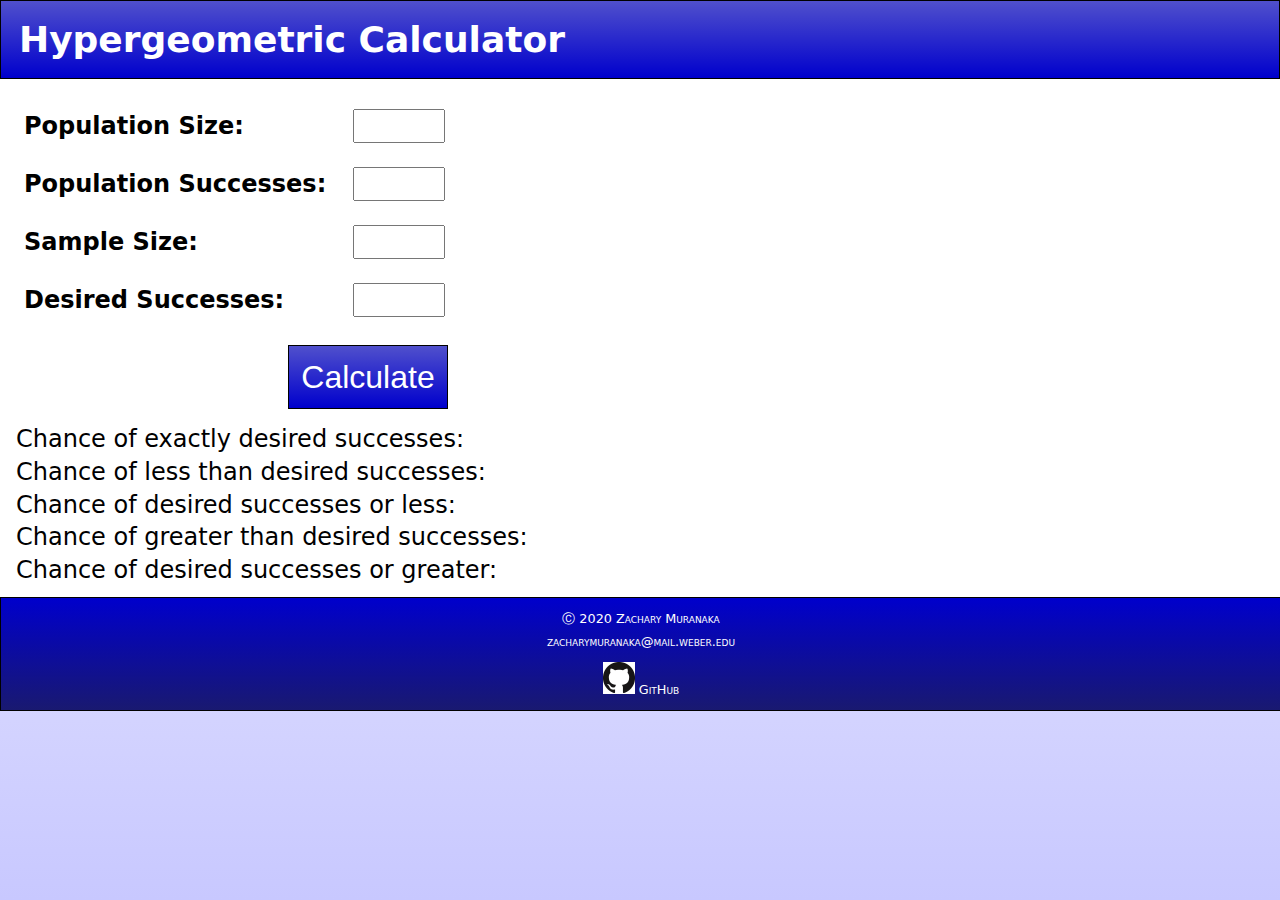
==== hypergeom.html @ 274fedd7 "Initial commit" ====
<!DOCTYPE html>
<html lang="en">

<head>
	<!--
		File: hypergeom.html
		Zachary Muranaka
		Webpage for hypergeometric calculator
	 -->
	<meta charset="utf-8">
	<title>Hypergeometric Calculator</title>
	<link href="styles/hypergeom_styles.css" rel="stylesheet">
	<script src="scripts/hypergeom.js" async></script>
</head>

<body>
	<h1>Hypergeometric Calculator</h1>
	
	<div id="nums">
		<div id="popSizeDiv">
			<label for="popSize">Population Size: </label>
			<input type="number" min="0" id="popSize" class="column2">
		</div>
		<div id="popSuccessesDiv">
			<label for="popSuccesses">Population Successes: </label>
			<input type="number" min="0" id="popSuccesses" class="column2">
		</div>
		<div id="sampleSizeDiv">
			<label for="popSuccesses">Sample Size: </label>
			<input type="number" min="0" id="sampleSize" class="column2">
		</div>
		<div id="desiredSuccessesDiv">
			<label for="popSuccesses">Desired Successes: </label>
			<input type="number" min="0" id="desiredSuccesses" class="column2">
		</div>
	</div>
	
	<input type="button" id="calculateBtn" value="Calculate">
	
	<ol id="results">
		<li id="exactly">
			Chance of exactly desired successes:
		</li>
		<li id="lessThan">
			Chance of less than desired successes:
		</li>
		<li id="orLess">
			Chance of desired successes or less:
		</li>
		<li id="greaterThan">
			Chance of greater than desired successes:
		</li>
		<li id="orGreater">
			Chance of desired successes or greater:
		</li>
	</ol>
	
	<footer>
		<div>
			&#9400; 2020 Zachary Muranaka
			<a href="mailto:zacharymuranaka@mail.weber.edu">zacharymuranaka@mail.weber.edu</a>
			<a href="https://github.com/zmuranaka"><img src="images/githubLogo.png" alt=""/> GitHub</a>
		</div>
	</footer>
	
</body>

</html>
---- styles/hypergeom_styles.css ----
/*
File: rps_styles.css
Zachary Muranaka
Styles for hypergeom.html
*/

html {
	height: 100%;
	background: linear-gradient(to top, rgb(200,200,255), white);
	background: -webkit-linear-gradient(bottom, rgb(200,200,255), white);
	background: -o-linear-gradient(bottom, rgb(200,200,255), white);
}

body {
	max-width: 100%;
	min-width: 320px;
	margin: 0;
	background-color: white;
	font-family: Segoe, "Segoe UI", "DejaVu Sans", "Trebuchet MS", Verdana, "sans-serif";
}

h1 {
	margin: 0 0 0.5em 0;
	padding: 0.5em 0 0.5em 0.5em;
	font-size: 2.25em;
	color: white;
	border: 1px solid black;
	background: -webkit-linear-gradient(bottom, rgb(0,0,204), rgb(80,80,204));
	background: -o-linear-gradient(bottom, rgb(0,0,204), rgb(80,80,204));
	background: linear-gradient(to top, rgb(0,0,204), rgb(80,80,204));
}

/* Input button styles */

/* Styles the calculate button */
input[type=button]#calculateBtn {
	background: linear-gradient(to top, rgb(0,0,204), rgb(80,80,204));
	background: -webkit-linear-gradient(bottom, rgb(0,0,204), rgb(80,80,204));
	background: -o-linear-gradient(bottom, rgb(0,0,204), rgb(80,80,204));
	color: white;
	height: 2em;
	width: 5em;
	font-size: 2em;
	margin: 0.5em 0 0.5em 9em;
	border: 1px solid black;
}

/* Styles the boxes where the user enters the numbers */
input[type=number] {
	margin: 0.5em;
	font-size: 1.5em;
	width: 3.5em;
}

/* Styles the label next to the input text box */
label {
	display: inline-block; /* Makes the input boxes line up */
	width: 13em;
	font-weight: bold;
	font-size: 1.5em;
	margin-left: 1em;
}

/* List styles */

ol#results {
	padding: 0;
	margin: 0 0 0.5em 1em;
}

ol#results li {
	font-size: 1.5em;
	list-style-type: none;
	margin-bottom: 0.2em;
}

/* Footer styles */

footer {
	text-align: center;
	margin-top: 1em;
	padding-top: 1em;
	color: white;
	width: 100%;
	font-size: 0.8em;
	font-variant: small-caps;
	border: 1px solid black;
	background: -webkit-linear-gradient(rgb(0,0,204), midnightblue);
	background: -o-linear-gradient(rgb(0,0,204), midnightblue);
	background: linear-gradient(rgb(0,0,204), midnightblue);
}

footer a {
	display: block;
	color: white;
	margin: 0.5em 0 1em 0;
	text-decoration: none;
}

footer a:hover {
	text-decoration: underline;
}
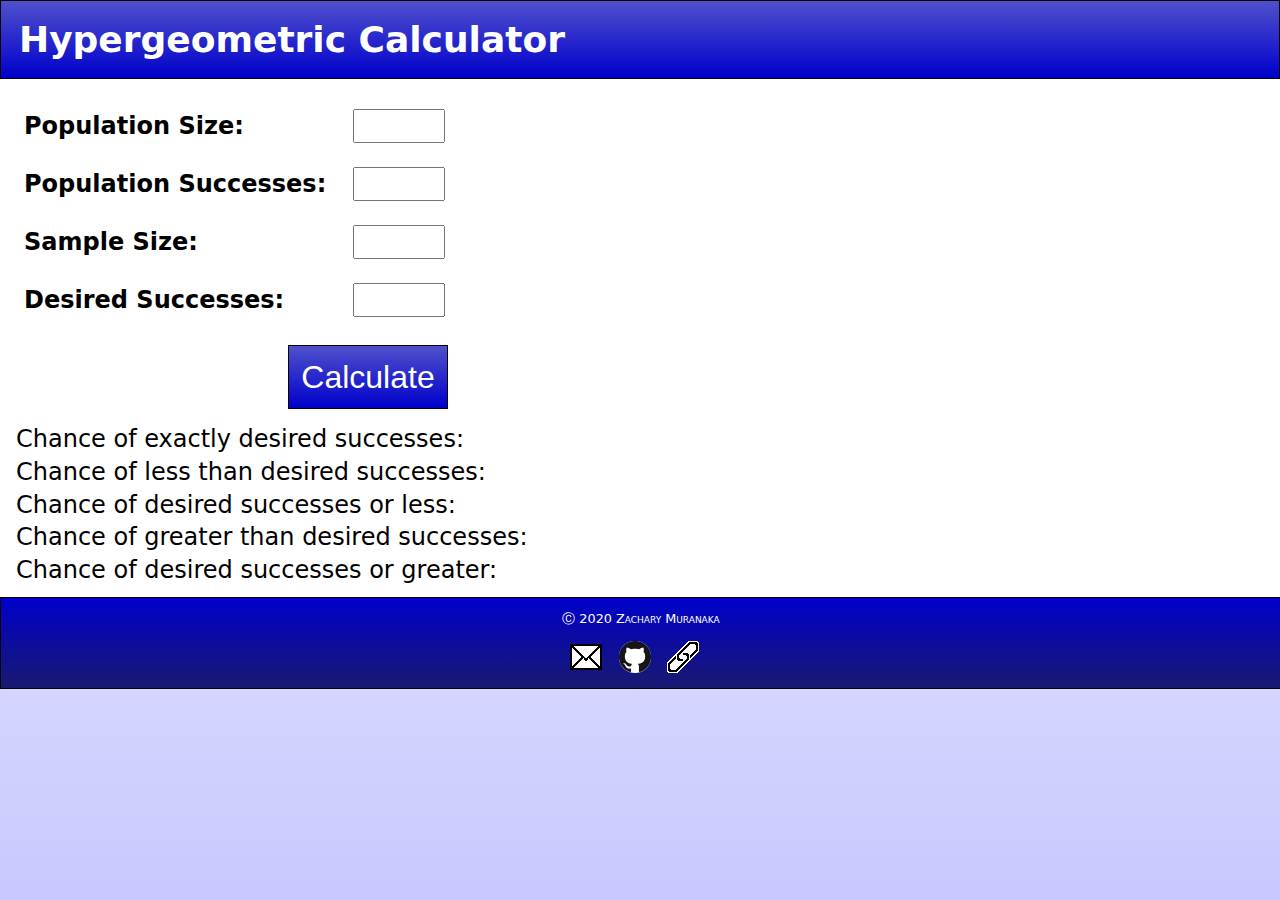
==== commit 0034816e: "Added responsive design for phones and smaller tablets" ====
--- a/hypergeom.html
+++ b/hypergeom.html
@@ -8,36 +8,37 @@
 		Webpage for hypergeometric calculator
 	 -->
 	<meta charset="utf-8">
+	<meta name="viewport" content="width=device-width, initial-scale=1, minimum-scale=1, maximum-scale=1">
 	<title>Hypergeometric Calculator</title>
 	<link href="styles/hypergeom_styles.css" rel="stylesheet">
 	<script src="scripts/hypergeom.js" async></script>
 </head>
 
 <body>
-	<h1>Hypergeometric Calculator</h1>
+	<h1>Hypergeometric <span>Calculator</span></h1>
 	
 	<div id="nums">
 		<div id="popSizeDiv">
 			<label for="popSize">Population Size: </label>
-			<input type="number" min="0" id="popSize" class="column2">
+			<input type="number" min="0" id="popSize">
 		</div>
 		<div id="popSuccessesDiv">
 			<label for="popSuccesses">Population Successes: </label>
-			<input type="number" min="0" id="popSuccesses" class="column2">
+			<input type="number" min="0" id="popSuccesses">
 		</div>
 		<div id="sampleSizeDiv">
 			<label for="popSuccesses">Sample Size: </label>
-			<input type="number" min="0" id="sampleSize" class="column2">
+			<input type="number" min="0" id="sampleSize">
 		</div>
 		<div id="desiredSuccessesDiv">
 			<label for="popSuccesses">Desired Successes: </label>
-			<input type="number" min="0" id="desiredSuccesses" class="column2">
+			<input type="number" min="0" id="desiredSuccesses">
 		</div>
 	</div>
 	
 	<input type="button" id="calculateBtn" value="Calculate">
 	
-	<ol id="results">
+	<ul id="results">
 		<li id="exactly">
 			Chance of exactly desired successes:
 		</li>
@@ -53,13 +54,15 @@
 		<li id="orGreater">
 			Chance of desired successes or greater:
 		</li>
-	</ol>
+	</ul>
 	
 	<footer>
 		<div>
 			&#9400; 2020 Zachary Muranaka
-			<a href="mailto:zacharymuranaka@mail.weber.edu">zacharymuranaka@mail.weber.edu</a>
-			<a href="https://github.com/zmuranaka"><img src="images/githubLogo.png" alt=""/> GitHub</a>
+			<br>
+			<a href="mailto:zacharymuranaka@mail.weber.edu"><img src="images/mailLogo.png" alt=""/></a>
+			<a href="https://github.com/zmuranaka"><img src="images/githubLogo.png" alt=""/></a>
+			<a href="http://icarus.cs.weber.edu/~zm83483/index.html"><img src="images/linkLogo.png" alt=""/></a>
 		</div>
 	</footer>
 	
--- a/styles/hypergeom_styles.css
+++ b/styles/hypergeom_styles.css
@@ -13,7 +13,7 @@
 
 body {
 	max-width: 100%;
-	min-width: 320px;
+	min-width: 320px; /* Narrowest screen in common use */
 	margin: 0;
 	background-color: white;
 	font-family: Segoe, "Segoe UI", "DejaVu Sans", "Trebuchet MS", Verdana, "sans-serif";
@@ -32,6 +32,13 @@
 
 /* Input button styles */
 
+/* Styles the boxes where the user enters the numbers */
+input[type=number] {
+	margin: 0.5em;
+	font-size: 1.5em;
+	width: 3.5em;
+}
+
 /* Styles the calculate button */
 input[type=button]#calculateBtn {
 	background: linear-gradient(to top, rgb(0,0,204), rgb(80,80,204));
@@ -43,13 +50,13 @@
 	font-size: 2em;
 	margin: 0.5em 0 0.5em 9em;
 	border: 1px solid black;
+	cursor: pointer;
 }
 
-/* Styles the boxes where the user enters the numbers */
-input[type=number] {
-	margin: 0.5em;
-	font-size: 1.5em;
-	width: 3.5em;
+/* Changes the color of the calculate button when clicked */
+input[type=button]#calculateBtn:active {
+	background: linear-gradient(to top, yellow, white);;
+	color: rgb(0,0,30);
 }
 
 /* Styles the label next to the input text box */
@@ -63,12 +70,12 @@
 
 /* List styles */
 
-ol#results {
+ul#results {
 	padding: 0;
 	margin: 0 0 0.5em 1em;
 }
 
-ol#results li {
+ul#results li {
 	font-size: 1.5em;
 	list-style-type: none;
 	margin-bottom: 0.2em;
@@ -91,12 +98,57 @@
 }
 
 footer a {
-	display: block;
+	display: inline-block;
 	color: white;
-	margin: 0.5em 0 1em 0;
+	margin: 1em 1em 1em 0;
 	text-decoration: none;
 }
 
-footer a:hover {
-	text-decoration: underline;
+/* Styling that applies to small screens, like phones */
+@media screen and (max-width: 495px) {
+
+	body {
+		text-align: center;
+	}
+
+	h1 {
+		padding-left: 0;
+	}
+	
+	h1 span{
+		display: block;
+	}
+
+	label {
+		margin-left: 0;
+	}
+
+	input[type=button]#calculateBtn {
+		margin-left: 0;
+	}
+
+	input[type=number] {
+		width: 7em;
+		text-align: center;
+	}
+
+	ul#results {
+		margin-left: 0;
+	}
+	
+	ul#results li b {
+		display: block;
+	}
+
 }
+
+/* Styling that applies to medium-sized screens, like smaller tablets */
+@media screen and (min-width: 496px) and (max-width: 725px) {
+
+	ul#results li b {
+		display: block;
+		text-align: right;
+		margin-right: 1em;
+	}
+
+}
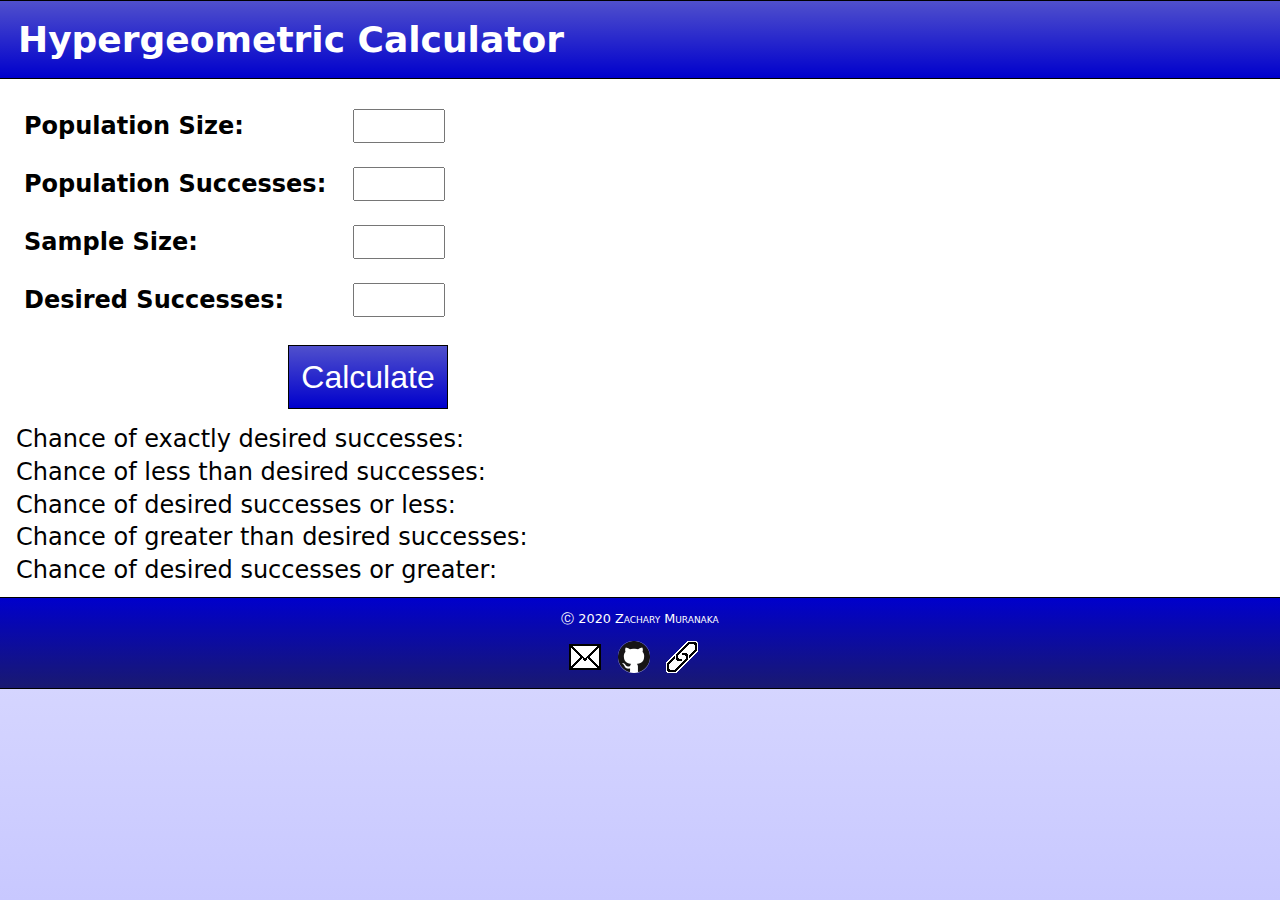
==== commit bcd6b781: "Updated links" ====
--- a/hypergeom.html
+++ b/hypergeom.html
@@ -2,70 +2,70 @@
 <html lang="en">
 
 <head>
-	<!--
-		File: hypergeom.html
-		Zachary Muranaka
-		Webpage for hypergeometric calculator
-	 -->
-	<meta charset="utf-8">
-	<meta name="viewport" content="width=device-width, initial-scale=1, minimum-scale=1, maximum-scale=1">
-	<title>Hypergeometric Calculator</title>
-	<link href="styles/hypergeom_styles.css" rel="stylesheet">
-	<script src="scripts/hypergeom.js" async></script>
+    <!--
+        File: hypergeom.html
+        Zachary Muranaka
+        Webpage for hypergeometric calculator
+     -->
+    <meta charset="utf-8">
+    <meta name="viewport" content="width=device-width, initial-scale=1, minimum-scale=1, maximum-scale=1">
+    <title>Hypergeometric Calculator</title>
+    <link href="styles/hypergeom_styles.css" rel="stylesheet">
+    <script src="scripts/hypergeom.js" async></script>
 </head>
 
 <body>
-	<h1>Hypergeometric <span>Calculator</span></h1>
-	
-	<div id="nums">
-		<div id="popSizeDiv">
-			<label for="popSize">Population Size: </label>
-			<input type="number" min="0" id="popSize">
-		</div>
-		<div id="popSuccessesDiv">
-			<label for="popSuccesses">Population Successes: </label>
-			<input type="number" min="0" id="popSuccesses">
-		</div>
-		<div id="sampleSizeDiv">
-			<label for="popSuccesses">Sample Size: </label>
-			<input type="number" min="0" id="sampleSize">
-		</div>
-		<div id="desiredSuccessesDiv">
-			<label for="popSuccesses">Desired Successes: </label>
-			<input type="number" min="0" id="desiredSuccesses">
-		</div>
-	</div>
-	
-	<input type="button" id="calculateBtn" value="Calculate">
-	
-	<ul id="results">
-		<li id="exactly">
-			Chance of exactly desired successes:
-		</li>
-		<li id="lessThan">
-			Chance of less than desired successes:
-		</li>
-		<li id="orLess">
-			Chance of desired successes or less:
-		</li>
-		<li id="greaterThan">
-			Chance of greater than desired successes:
-		</li>
-		<li id="orGreater">
-			Chance of desired successes or greater:
-		</li>
-	</ul>
-	
-	<footer>
-		<div>
-			&#9400; 2020 Zachary Muranaka
-			<br>
-			<a href="mailto:zacharymuranaka@mail.weber.edu"><img src="images/mailLogo.png" alt=""/></a>
-			<a href="https://github.com/zmuranaka"><img src="images/githubLogo.png" alt=""/></a>
-			<a href="http://icarus.cs.weber.edu/~zm83483/index.html"><img src="images/linkLogo.png" alt=""/></a>
-		</div>
-	</footer>
-	
+    <h1>Hypergeometric <span>Calculator</span></h1>
+    
+    <div id="nums">
+        <div id="popSizeDiv">
+            <label for="popSize">Population Size: </label>
+            <input type="number" min="0" id="popSize">
+        </div>
+        <div id="popSuccessesDiv">
+            <label for="popSuccesses">Population Successes: </label>
+            <input type="number" min="0" id="popSuccesses">
+        </div>
+        <div id="sampleSizeDiv">
+            <label for="popSuccesses">Sample Size: </label>
+            <input type="number" min="0" id="sampleSize">
+        </div>
+        <div id="desiredSuccessesDiv">
+            <label for="popSuccesses">Desired Successes: </label>
+            <input type="number" min="0" id="desiredSuccesses">
+        </div>
+    </div>
+    
+    <input type="button" id="calculateBtn" value="Calculate">
+    
+    <ul id="results">
+        <li id="exactly">
+            Chance of exactly desired successes:
+        </li>
+        <li id="lessThan">
+            Chance of less than desired successes:
+        </li>
+        <li id="orLess">
+            Chance of desired successes or less:
+        </li>
+        <li id="greaterThan">
+            Chance of greater than desired successes:
+        </li>
+        <li id="orGreater">
+            Chance of desired successes or greater:
+        </li>
+    </ul>
+    
+    <footer>
+        <div>
+            &#9400; 2020 Zachary Muranaka
+            <br>
+            <a href="mailto:zacharymuranaka@mail.weber.edu"><img src="images/mailLogo.png" alt="Mail"/></a>
+            <a href="https://github.com/zmuranaka" target="_blank"><img src="images/githubLogo.png" alt="GitHub"/></a>
+            <a href="https://zmuranaka.github.io/" target="_blank"><img src="images/linkLogo.png" alt="My Portfolio"/></a>
+        </div>
+    </footer>
+    
 </body>
 
 </html>
--- a/styles/hypergeom_styles.css
+++ b/styles/hypergeom_styles.css
@@ -1,154 +1,135 @@
 /*
-File: rps_styles.css
+File: hypergeom_styles.css
 Zachary Muranaka
 Styles for hypergeom.html
 */
 
 html {
-	height: 100%;
-	background: linear-gradient(to top, rgb(200,200,255), white);
-	background: -webkit-linear-gradient(bottom, rgb(200,200,255), white);
-	background: -o-linear-gradient(bottom, rgb(200,200,255), white);
+    min-height: 100%;
+    background: linear-gradient(to top, rgb(200, 200, 255), white);
 }
 
 body {
-	max-width: 100%;
-	min-width: 320px; /* Narrowest screen in common use */
-	margin: 0;
-	background-color: white;
-	font-family: Segoe, "Segoe UI", "DejaVu Sans", "Trebuchet MS", Verdana, "sans-serif";
+    max-width: 100%;
+    min-width: 320px; /* Narrowest screen in common use */
+    margin: 0;
+    background-color: white;
+    font-family: Segoe, "Segoe UI", "DejaVu Sans", "Trebuchet MS", Verdana, "sans-serif";
 }
 
 h1 {
-	margin: 0 0 0.5em 0;
-	padding: 0.5em 0 0.5em 0.5em;
-	font-size: 2.25em;
-	color: white;
-	border: 1px solid black;
-	background: -webkit-linear-gradient(bottom, rgb(0,0,204), rgb(80,80,204));
-	background: -o-linear-gradient(bottom, rgb(0,0,204), rgb(80,80,204));
-	background: linear-gradient(to top, rgb(0,0,204), rgb(80,80,204));
+    margin: 0 0 0.5em 0;
+    padding: 0.5em 0 0.5em 0.5em;
+    font-size: 2.25em;
+    color: white;
+    border-top: 1px solid black;
+    border-bottom: 1px solid black;
+    background: linear-gradient(to top, rgb(0, 0, 204), rgb(80,80,204));
 }
 
 /* Input button styles */
 
 /* Styles the boxes where the user enters the numbers */
 input[type=number] {
-	margin: 0.5em;
-	font-size: 1.5em;
-	width: 3.5em;
+    margin: 0.5em;
+    font-size: 1.5em;
+    width: 3.5em;
 }
 
 /* Styles the calculate button */
-input[type=button]#calculateBtn {
-	background: linear-gradient(to top, rgb(0,0,204), rgb(80,80,204));
-	background: -webkit-linear-gradient(bottom, rgb(0,0,204), rgb(80,80,204));
-	background: -o-linear-gradient(bottom, rgb(0,0,204), rgb(80,80,204));
-	color: white;
-	height: 2em;
-	width: 5em;
-	font-size: 2em;
-	margin: 0.5em 0 0.5em 9em;
-	border: 1px solid black;
-	cursor: pointer;
+#calculateBtn {
+    background: linear-gradient(to top, rgb(0, 0, 204), rgb(80,80,204));
+    color: white;
+    height: 2em;
+    width: 5em;
+    font-size: 2em;
+    margin: 0.5em 0 0.5em 9em;
+    padding: 0;
+    border: 1px solid black;
+    cursor: pointer;
 }
 
 /* Changes the color of the calculate button when clicked */
-input[type=button]#calculateBtn:active {
-	background: linear-gradient(to top, yellow, white);;
-	color: rgb(0,0,30);
+#calculateBtn:active {
+    background: linear-gradient(to top, yellow, white);
+    color: rgb(0, 0, 30);
 }
 
 /* Styles the label next to the input text box */
 label {
-	display: inline-block; /* Makes the input boxes line up */
-	width: 13em;
-	font-weight: bold;
-	font-size: 1.5em;
-	margin-left: 1em;
+    display: inline-block; /* Makes the input boxes line up */
+    width: 13em;
+    font-weight: bold;
+    font-size: 1.5em;
+    margin-left: 1em;
 }
 
 /* List styles */
 
-ul#results {
-	padding: 0;
-	margin: 0 0 0.5em 1em;
+#results {
+    padding: 0;
+    margin: 0 0 0.5em 1em;
 }
 
-ul#results li {
-	font-size: 1.5em;
-	list-style-type: none;
-	margin-bottom: 0.2em;
+#results li {
+    font-size: 1.5em;
+    list-style-type: none;
+    margin-bottom: 0.2em;
 }
 
 /* Footer styles */
 
 footer {
-	text-align: center;
-	margin-top: 1em;
-	padding-top: 1em;
-	color: white;
-	width: 100%;
-	font-size: 0.8em;
-	font-variant: small-caps;
-	border: 1px solid black;
-	background: -webkit-linear-gradient(rgb(0,0,204), midnightblue);
-	background: -o-linear-gradient(rgb(0,0,204), midnightblue);
-	background: linear-gradient(rgb(0,0,204), midnightblue);
+    text-align: center;
+    margin-top: 1em;
+    padding-top: 1em;
+    color: white;
+    width: 100%;
+    font-size: 0.8em;
+    font-variant: small-caps;
+    border-top: 1px solid black;
+    border-bottom: 1px solid black;
+    background: linear-gradient(rgb(0, 0, 204), midnightblue);
 }
 
 footer a {
-	display: inline-block;
-	color: white;
-	margin: 1em 1em 1em 0;
-	text-decoration: none;
+    display: inline-block;
+    color: white;
+    margin: 1em 1em 1em 0;
+    text-decoration: none;
 }
 
 /* Styling that applies to small screens, like phones */
 @media screen and (max-width: 495px) {
 
-	body {
-		text-align: center;
-	}
+    body { text-align: center }
 
-	h1 {
-		padding-left: 0;
-	}
-	
-	h1 span{
-		display: block;
-	}
+    h1 { padding-left: 0 }
+    
+    h1 span { display: block }
 
-	label {
-		margin-left: 0;
-	}
+    label { margin-left: 0 }
 
-	input[type=button]#calculateBtn {
-		margin-left: 0;
-	}
+    #calculateBtn { margin-left: 0 }
 
-	input[type=number] {
-		width: 7em;
-		text-align: center;
-	}
+    input[type=number] {
+        width: 7em;
+        text-align: center;
+    }
 
-	ul#results {
-		margin-left: 0;
-	}
-	
-	ul#results li b {
-		display: block;
-	}
+    #results { margin-left: 0 }
+    
+    #results li b { display: block }
 
 }
 
 /* Styling that applies to medium-sized screens, like smaller tablets */
 @media screen and (min-width: 496px) and (max-width: 725px) {
 
-	ul#results li b {
-		display: block;
-		text-align: right;
-		margin-right: 1em;
-	}
+    #results li b {
+        display: block;
+        text-align: right;
+        margin-right: 1em;
+    }
 
 }
